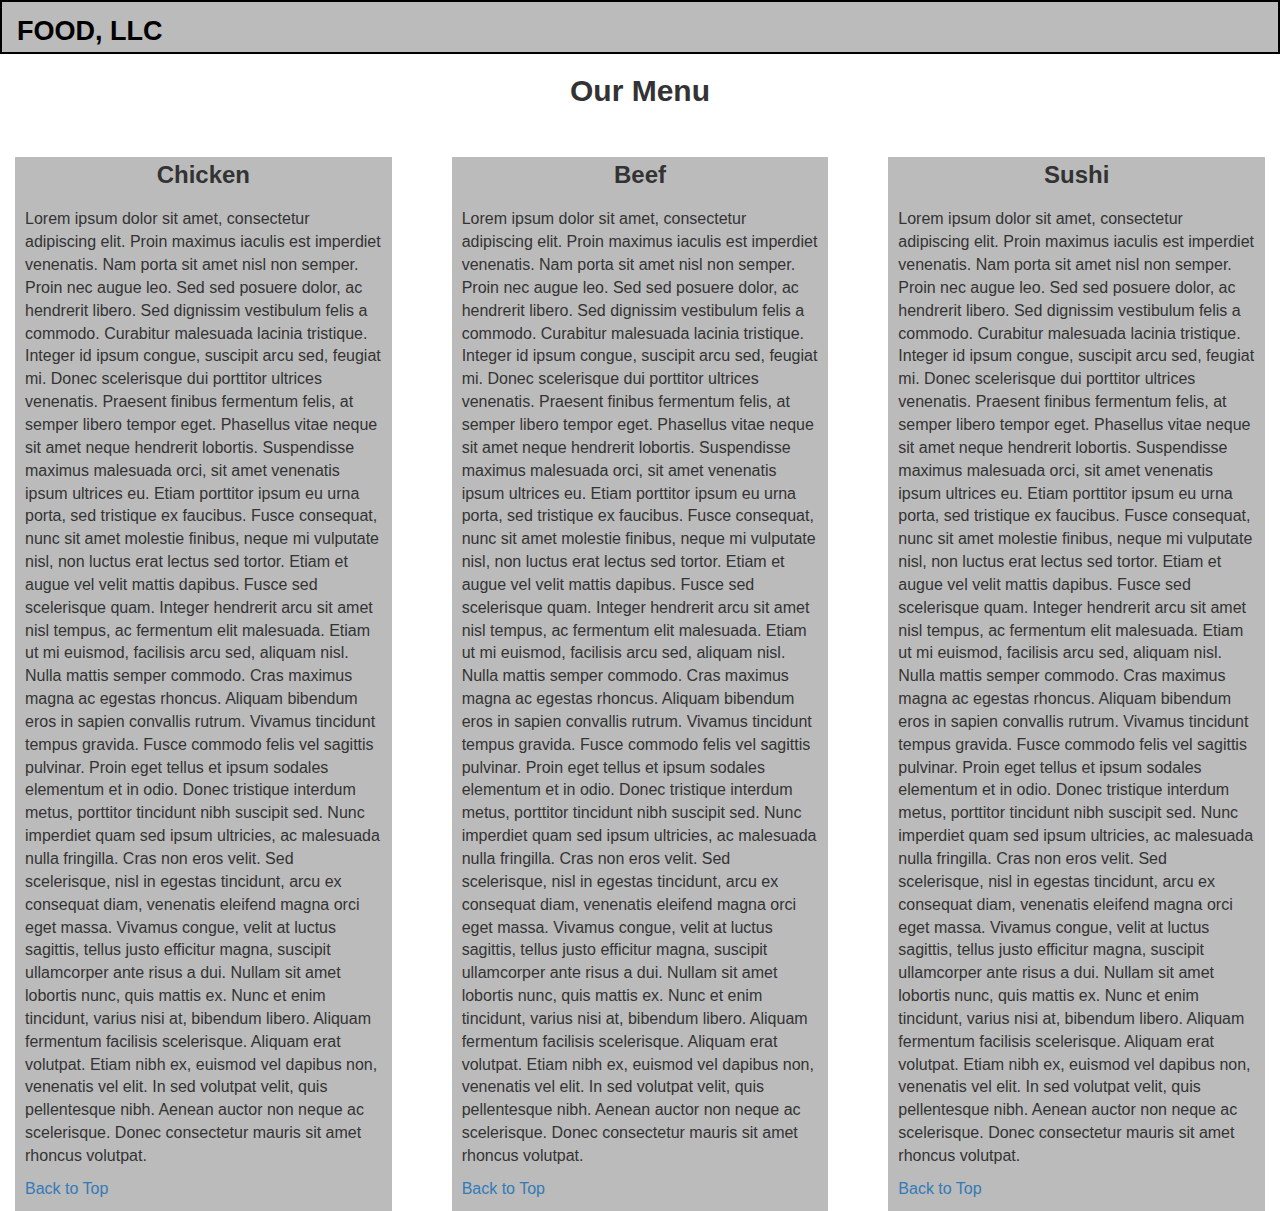
==== module3-solution/index.html @ cdf58e7d "Module 3 solution" ====
<!DOCTYPE html>
<html lang="en">
  <head>
    <meta charset="utf-8">
    <meta http-equiv="X-UA-Compatible" content="IE=edge">
    <meta name="viewport" content="width=device-width, initial-scale=1">
    <!-- The above 3 meta tags *must* come first in the head; any other head content must come *after* these tags -->
    <title>Food, LLC</title>

    <!-- Bootstrap -->
    <link href="css/bootstrap.min.css" rel="stylesheet">
    <link href="css/styles.css" rel="stylesheet">
  </head>

  <body>
    <header>
      <nav id="header-nav" class="navbar navbar-default">

        <div class="navbar-brand">
              <a href="index.html"><h1>Food, LLC</h1></a>
            </div> 
        <div class="container">
          <div class="navbar-header">
            

            <button type="button" class="navbar-toggle collapsed visible-xs" data-toggle="collapse" data-target="#collapsable-nav" aria-expanded="false">
            <span class="sr-only">Toggle navigation</span>
            <span class="icon-bar"></span>
            <span class="icon-bar"></span>
            <span class="icon-bar"></span>
            </button>
         </div>
          
          <div id="collapsable-nav" class="collapse navbar-collapse">
           <ul id="nav-list" class="nav navbar-nav navbar-right visible-xs">
            <li>
              <a href="#chicken">
                <span class">Chicken</span></a>
            </li>
            <li>
              <a href="#beef">
                <span class">Beef</span></a>
            </li>
            <li>
              <a href="#sushi">
                <span class">Sushi</span></a>
            </li>
           </ul><!-- #nav-list -->
        </div><!-- .collapse .navbar-collapse -->
        </div>

    </header>

    <div id="page-heading" class="text-center">
      <p><h2>Our Menu</h2></p>
 
    </div>

    <div id="main-content" class="container"></div>
      <div class="row">
        <div class="col-md-4 col-sm-6 col-xs-12">
          <div class="meal" id="chicken"><h3 class="text-center">Chicken</h3>
          <p class="text">Lorem ipsum dolor sit amet, consectetur adipiscing elit. Proin maximus iaculis est imperdiet venenatis. Nam porta sit amet nisl non semper. Proin nec augue leo. Sed sed posuere dolor, ac hendrerit libero. Sed dignissim vestibulum felis a commodo. Curabitur malesuada lacinia tristique. Integer id ipsum congue, suscipit arcu sed, feugiat mi. Donec scelerisque dui porttitor ultrices venenatis. Praesent finibus fermentum felis, at semper libero tempor eget. Phasellus vitae neque sit amet neque hendrerit lobortis. Suspendisse maximus malesuada orci, sit amet venenatis ipsum ultrices eu. Etiam porttitor ipsum eu urna porta, sed tristique ex faucibus. Fusce consequat, nunc sit amet molestie finibus, neque mi vulputate nisl, non luctus erat lectus sed tortor. Etiam et augue vel velit mattis dapibus. Fusce sed scelerisque quam. Integer hendrerit arcu sit amet nisl tempus, ac fermentum elit malesuada. Etiam ut mi euismod, facilisis arcu sed, aliquam nisl. Nulla mattis semper commodo. Cras maximus magna ac egestas rhoncus. Aliquam bibendum eros in sapien convallis rutrum. Vivamus tincidunt tempus gravida. Fusce commodo felis vel sagittis pulvinar. Proin eget tellus et ipsum sodales elementum et in odio. Donec tristique interdum metus, porttitor tincidunt nibh suscipit sed. Nunc imperdiet quam sed ipsum ultricies, ac malesuada nulla fringilla. Cras non eros velit. Sed scelerisque, nisl in egestas tincidunt, arcu ex consequat diam, venenatis eleifend magna orci eget massa. Vivamus congue, velit at luctus sagittis, tellus justo efficitur magna, suscipit ullamcorper ante risus a dui. Nullam sit amet lobortis nunc, quis mattis ex. Nunc et enim tincidunt, varius nisi at, bibendum libero. Aliquam fermentum facilisis scelerisque. Aliquam erat volutpat. Etiam nibh ex, euismod vel dapibus non, venenatis vel elit. In sed volutpat velit, quis pellentesque nibh. Aenean auctor non neque ac scelerisque. Donec consectetur mauris sit amet rhoncus volutpat.</p>
          <a href="#page-heading">Back to Top</a>
          </div>
        </div>
        <div class="col-md-4 col-sm-6 col-xs-12">
          <div class="meal" id="beef"><h3 class="text-center">Beef</h3>
          <p class="text">Lorem ipsum dolor sit amet, consectetur adipiscing elit. Proin maximus iaculis est imperdiet venenatis. Nam porta sit amet nisl non semper. Proin nec augue leo. Sed sed posuere dolor, ac hendrerit libero. Sed dignissim vestibulum felis a commodo. Curabitur malesuada lacinia tristique. Integer id ipsum congue, suscipit arcu sed, feugiat mi. Donec scelerisque dui porttitor ultrices venenatis. Praesent finibus fermentum felis, at semper libero tempor eget. Phasellus vitae neque sit amet neque hendrerit lobortis. Suspendisse maximus malesuada orci, sit amet venenatis ipsum ultrices eu. Etiam porttitor ipsum eu urna porta, sed tristique ex faucibus. Fusce consequat, nunc sit amet molestie finibus, neque mi vulputate nisl, non luctus erat lectus sed tortor. Etiam et augue vel velit mattis dapibus. Fusce sed scelerisque quam. Integer hendrerit arcu sit amet nisl tempus, ac fermentum elit malesuada. Etiam ut mi euismod, facilisis arcu sed, aliquam nisl. Nulla mattis semper commodo. Cras maximus magna ac egestas rhoncus. Aliquam bibendum eros in sapien convallis rutrum. Vivamus tincidunt tempus gravida. Fusce commodo felis vel sagittis pulvinar. Proin eget tellus et ipsum sodales elementum et in odio. Donec tristique interdum metus, porttitor tincidunt nibh suscipit sed. Nunc imperdiet quam sed ipsum ultricies, ac malesuada nulla fringilla. Cras non eros velit. Sed scelerisque, nisl in egestas tincidunt, arcu ex consequat diam, venenatis eleifend magna orci eget massa. Vivamus congue, velit at luctus sagittis, tellus justo efficitur magna, suscipit ullamcorper ante risus a dui. Nullam sit amet lobortis nunc, quis mattis ex. Nunc et enim tincidunt, varius nisi at, bibendum libero. Aliquam fermentum facilisis scelerisque. Aliquam erat volutpat. Etiam nibh ex, euismod vel dapibus non, venenatis vel elit. In sed volutpat velit, quis pellentesque nibh. Aenean auctor non neque ac scelerisque. Donec consectetur mauris sit amet rhoncus volutpat.</p>
          <a href="#page-heading">Back to Top</a>
          </div>
        </div>
        <div class="col-md-4 col-sm-12 col-xs-12">
          <div class="meal" id="sushi"><h3 class="text-center">Sushi</h3>
          <p class="text">Lorem ipsum dolor sit amet, consectetur adipiscing elit. Proin maximus iaculis est imperdiet venenatis. Nam porta sit amet nisl non semper. Proin nec augue leo. Sed sed posuere dolor, ac hendrerit libero. Sed dignissim vestibulum felis a commodo. Curabitur malesuada lacinia tristique. Integer id ipsum congue, suscipit arcu sed, feugiat mi. Donec scelerisque dui porttitor ultrices venenatis. Praesent finibus fermentum felis, at semper libero tempor eget. Phasellus vitae neque sit amet neque hendrerit lobortis. Suspendisse maximus malesuada orci, sit amet venenatis ipsum ultrices eu. Etiam porttitor ipsum eu urna porta, sed tristique ex faucibus. Fusce consequat, nunc sit amet molestie finibus, neque mi vulputate nisl, non luctus erat lectus sed tortor. Etiam et augue vel velit mattis dapibus. Fusce sed scelerisque quam. Integer hendrerit arcu sit amet nisl tempus, ac fermentum elit malesuada. Etiam ut mi euismod, facilisis arcu sed, aliquam nisl. Nulla mattis semper commodo. Cras maximus magna ac egestas rhoncus. Aliquam bibendum eros in sapien convallis rutrum. Vivamus tincidunt tempus gravida. Fusce commodo felis vel sagittis pulvinar. Proin eget tellus et ipsum sodales elementum et in odio. Donec tristique interdum metus, porttitor tincidunt nibh suscipit sed. Nunc imperdiet quam sed ipsum ultricies, ac malesuada nulla fringilla. Cras non eros velit. Sed scelerisque, nisl in egestas tincidunt, arcu ex consequat diam, venenatis eleifend magna orci eget massa. Vivamus congue, velit at luctus sagittis, tellus justo efficitur magna, suscipit ullamcorper ante risus a dui. Nullam sit amet lobortis nunc, quis mattis ex. Nunc et enim tincidunt, varius nisi at, bibendum libero. Aliquam fermentum facilisis scelerisque. Aliquam erat volutpat. Etiam nibh ex, euismod vel dapibus non, venenatis vel elit. In sed volutpat velit, quis pellentesque nibh. Aenean auctor non neque ac scelerisque. Donec consectetur mauris sit amet rhoncus volutpat.</p>
          <a href="#page-heading">Back to Top</a>
          </div>
        </div>
        

      </div>

    <!--<div id="main-content" class="container col-xs-12">
      <div>
        <p><h3>Chicken</h3></p>
        <span>Lorem ipsum dolor sit amet, consectetur adipiscing elit. Proin maximus iaculis est imperdiet venenatis. Nam porta sit amet nisl non semper. Proin nec augue leo. Sed sed posuere dolor, ac hendrerit libero. Sed dignissim vestibulum felis a commodo. Curabitur malesuada lacinia tristique. Integer id ipsum congue, suscipit arcu sed, feugiat mi. Donec scelerisque dui porttitor ultrices venenatis. Praesent finibus fermentum felis, at semper libero tempor eget. Phasellus vitae neque sit amet neque hendrerit lobortis. Suspendisse maximus malesuada orci, sit amet venenatis ipsum ultrices eu. Etiam porttitor ipsum eu urna porta, sed tristique ex faucibus. Fusce consequat, nunc sit amet molestie finibus, neque mi vulputate nisl, non luctus erat lectus sed tortor. Etiam et augue vel velit mattis dapibus. Fusce sed scelerisque quam. Integer hendrerit arcu sit amet nisl tempus, ac fermentum elit malesuada. Etiam ut mi euismod, facilisis arcu sed, aliquam nisl. Nulla mattis semper commodo. Cras maximus magna ac egestas rhoncus. Aliquam bibendum eros in sapien convallis rutrum. Vivamus tincidunt tempus gravida. Fusce commodo felis vel sagittis pulvinar. Proin eget tellus et ipsum sodales elementum et in odio. Donec tristique interdum metus, porttitor tincidunt nibh suscipit sed. Nunc imperdiet quam sed ipsum ultricies, ac malesuada nulla fringilla. Cras non eros velit. Sed scelerisque, nisl in egestas tincidunt, arcu ex consequat diam, venenatis eleifend magna orci eget massa. Vivamus congue, velit at luctus sagittis, tellus justo efficitur magna, suscipit ullamcorper ante risus a dui. Nullam sit amet lobortis nunc, quis mattis ex. Nunc et enim tincidunt, varius nisi at, bibendum libero. Aliquam fermentum facilisis scelerisque. Aliquam erat volutpat. Etiam nibh ex, euismod vel dapibus non, venenatis vel elit. In sed volutpat velit, quis pellentesque nibh. Aenean auctor non neque ac scelerisque. Donec consectetur mauris sit amet rhoncus volutpat.</span>
      </div>
    </div> -->

    <!-- jQuery (necessary for Bootstrap's JavaScript plugins) -->
    <script src="https://ajax.googleapis.com/ajax/libs/jquery/1.11.3/jquery.min.js"></script>
    <!-- Include all compiled plugins (below), or include individual files as needed -->
    <script src="js/bootstrap.min.js"></script>
  </body>
</html>
---- module3-solution/css/styles.css ----
body {
	font-size: 16px;
}

#header-nav {
	background-color: #BBBBBB;
	border-radius: 0;
	border: 2px solid black;
	
}

.navbar-brand h1 {
  color: black;
  font-size: 1.5em;
  text-transform: uppercase;
  font-weight: bold;
  margin-top: 0;
  margin-bottom: 0;
  margin-left: 0;


}

.navbar-brand a:hover, .navbar-brand a:focus {
	text-decoration: none;
}

#nav-list a {
	background-color: #ffffff;
	text-align: center;
	font-weight: bold;
	border-top: 1px solid black;
	border-bottom: 1px solid black;
	color: black;
	border-collapse: collapse;

}

h2 {
	margin-bottom: 30px;
	font-weight: bold;
}

h3 {
	padding-top: 5px;
	font-weight: bold;
	padding-bottom: 10px;
}

/*#main-content div {
	background-color: #bbbbbb;
	padding: 0 10px 10px 10px;
}*/

.meal {
	background-color: #bbbbbb;
	padding: 0 10px 10px 10px;
	margin-left: 15px;
	margin-right: 15px;		
}
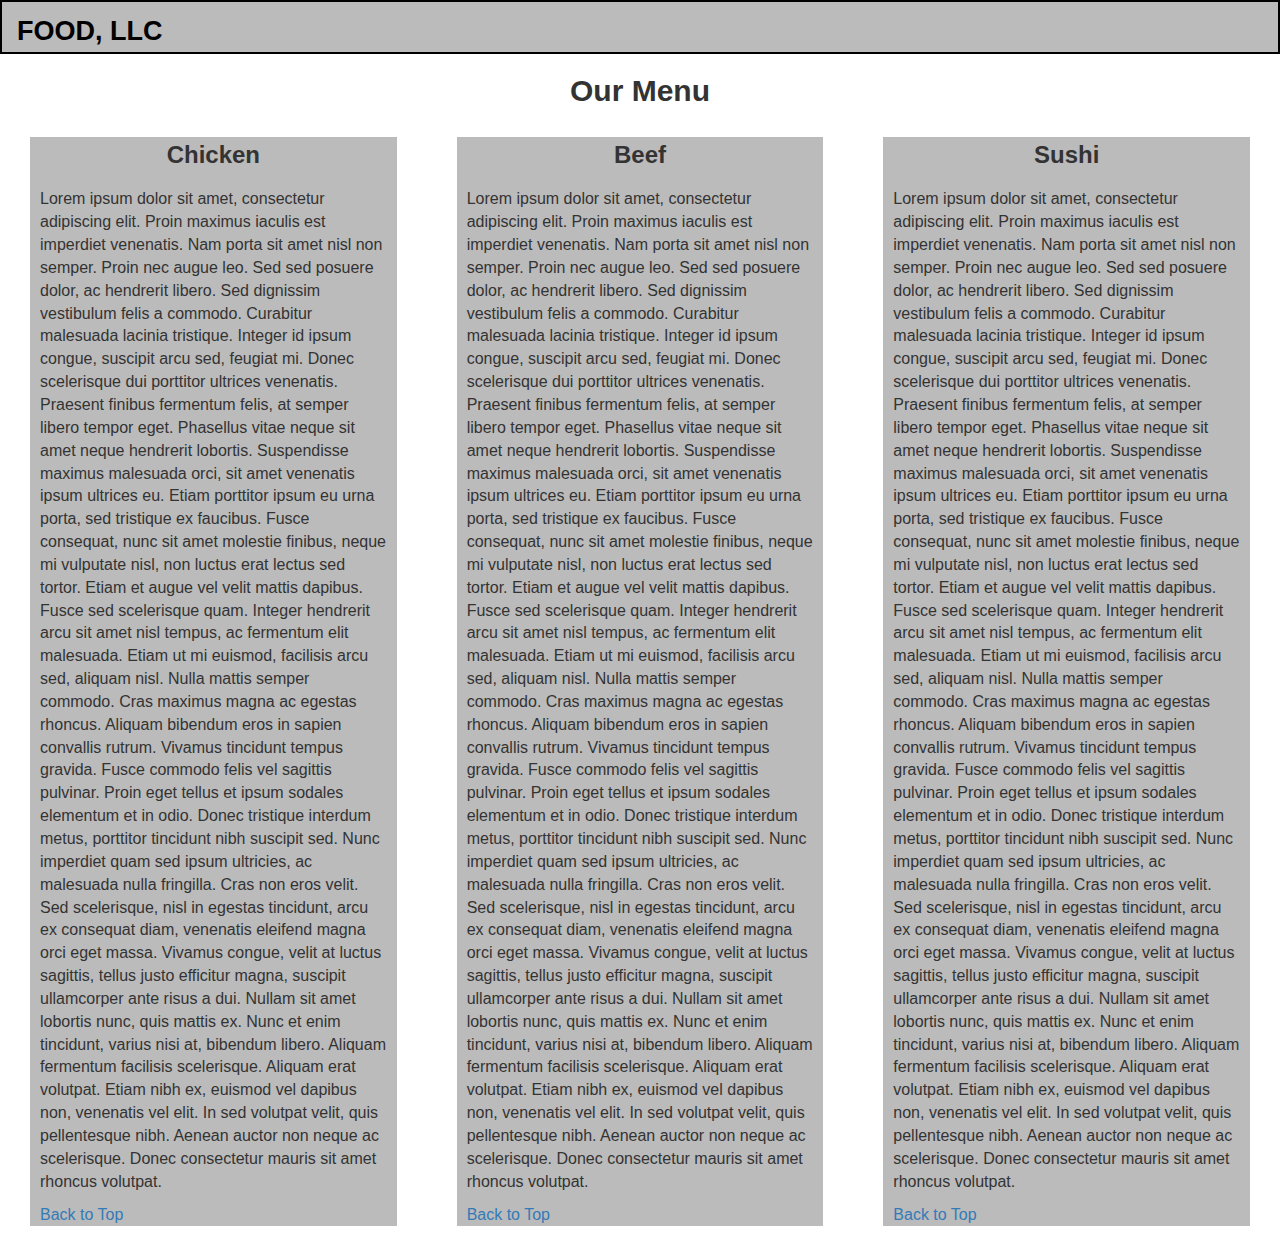
==== commit 743b6f48: "Module 3 solution" ====
--- a/module3-solution/index.html
+++ b/module3-solution/index.html
@@ -32,18 +32,18 @@
          </div>
           
           <div id="collapsable-nav" class="collapse navbar-collapse">
-           <ul id="nav-list" class="nav navbar-nav navbar-right visible-xs">
+           <ul id="nav-list" class="nav navbar-nav navbar-right visible-xs text-center">
             <li>
               <a href="#chicken">
-                <span class">Chicken</span></a>
+                <span>Chicken</span></a>
             </li>
             <li>
               <a href="#beef">
-                <span class">Beef</span></a>
+                <span>Beef</span></a>
             </li>
             <li>
               <a href="#sushi">
-                <span class">Sushi</span></a>
+                <span>Sushi</span></a>
             </li>
            </ul><!-- #nav-list -->
         </div><!-- .collapse .navbar-collapse -->
@@ -60,19 +60,19 @@
       <div class="row">
         <div class="col-md-4 col-sm-6 col-xs-12">
           <div class="meal" id="chicken"><h3 class="text-center">Chicken</h3>
-          <p class="text">Lorem ipsum dolor sit amet, consectetur adipiscing elit. Proin maximus iaculis est imperdiet venenatis. Nam porta sit amet nisl non semper. Proin nec augue leo. Sed sed posuere dolor, ac hendrerit libero. Sed dignissim vestibulum felis a commodo. Curabitur malesuada lacinia tristique. Integer id ipsum congue, suscipit arcu sed, feugiat mi. Donec scelerisque dui porttitor ultrices venenatis. Praesent finibus fermentum felis, at semper libero tempor eget. Phasellus vitae neque sit amet neque hendrerit lobortis. Suspendisse maximus malesuada orci, sit amet venenatis ipsum ultrices eu. Etiam porttitor ipsum eu urna porta, sed tristique ex faucibus. Fusce consequat, nunc sit amet molestie finibus, neque mi vulputate nisl, non luctus erat lectus sed tortor. Etiam et augue vel velit mattis dapibus. Fusce sed scelerisque quam. Integer hendrerit arcu sit amet nisl tempus, ac fermentum elit malesuada. Etiam ut mi euismod, facilisis arcu sed, aliquam nisl. Nulla mattis semper commodo. Cras maximus magna ac egestas rhoncus. Aliquam bibendum eros in sapien convallis rutrum. Vivamus tincidunt tempus gravida. Fusce commodo felis vel sagittis pulvinar. Proin eget tellus et ipsum sodales elementum et in odio. Donec tristique interdum metus, porttitor tincidunt nibh suscipit sed. Nunc imperdiet quam sed ipsum ultricies, ac malesuada nulla fringilla. Cras non eros velit. Sed scelerisque, nisl in egestas tincidunt, arcu ex consequat diam, venenatis eleifend magna orci eget massa. Vivamus congue, velit at luctus sagittis, tellus justo efficitur magna, suscipit ullamcorper ante risus a dui. Nullam sit amet lobortis nunc, quis mattis ex. Nunc et enim tincidunt, varius nisi at, bibendum libero. Aliquam fermentum facilisis scelerisque. Aliquam erat volutpat. Etiam nibh ex, euismod vel dapibus non, venenatis vel elit. In sed volutpat velit, quis pellentesque nibh. Aenean auctor non neque ac scelerisque. Donec consectetur mauris sit amet rhoncus volutpat.</p>
+          <p>Lorem ipsum dolor sit amet, consectetur adipiscing elit. Proin maximus iaculis est imperdiet venenatis. Nam porta sit amet nisl non semper. Proin nec augue leo. Sed sed posuere dolor, ac hendrerit libero. Sed dignissim vestibulum felis a commodo. Curabitur malesuada lacinia tristique. Integer id ipsum congue, suscipit arcu sed, feugiat mi. Donec scelerisque dui porttitor ultrices venenatis. Praesent finibus fermentum felis, at semper libero tempor eget. Phasellus vitae neque sit amet neque hendrerit lobortis. Suspendisse maximus malesuada orci, sit amet venenatis ipsum ultrices eu. Etiam porttitor ipsum eu urna porta, sed tristique ex faucibus. Fusce consequat, nunc sit amet molestie finibus, neque mi vulputate nisl, non luctus erat lectus sed tortor. Etiam et augue vel velit mattis dapibus. Fusce sed scelerisque quam. Integer hendrerit arcu sit amet nisl tempus, ac fermentum elit malesuada. Etiam ut mi euismod, facilisis arcu sed, aliquam nisl. Nulla mattis semper commodo. Cras maximus magna ac egestas rhoncus. Aliquam bibendum eros in sapien convallis rutrum. Vivamus tincidunt tempus gravida. Fusce commodo felis vel sagittis pulvinar. Proin eget tellus et ipsum sodales elementum et in odio. Donec tristique interdum metus, porttitor tincidunt nibh suscipit sed. Nunc imperdiet quam sed ipsum ultricies, ac malesuada nulla fringilla. Cras non eros velit. Sed scelerisque, nisl in egestas tincidunt, arcu ex consequat diam, venenatis eleifend magna orci eget massa. Vivamus congue, velit at luctus sagittis, tellus justo efficitur magna, suscipit ullamcorper ante risus a dui. Nullam sit amet lobortis nunc, quis mattis ex. Nunc et enim tincidunt, varius nisi at, bibendum libero. Aliquam fermentum facilisis scelerisque. Aliquam erat volutpat. Etiam nibh ex, euismod vel dapibus non, venenatis vel elit. In sed volutpat velit, quis pellentesque nibh. Aenean auctor non neque ac scelerisque. Donec consectetur mauris sit amet rhoncus volutpat.</p>
           <a href="#page-heading">Back to Top</a>
           </div>
         </div>
         <div class="col-md-4 col-sm-6 col-xs-12">
           <div class="meal" id="beef"><h3 class="text-center">Beef</h3>
-          <p class="text">Lorem ipsum dolor sit amet, consectetur adipiscing elit. Proin maximus iaculis est imperdiet venenatis. Nam porta sit amet nisl non semper. Proin nec augue leo. Sed sed posuere dolor, ac hendrerit libero. Sed dignissim vestibulum felis a commodo. Curabitur malesuada lacinia tristique. Integer id ipsum congue, suscipit arcu sed, feugiat mi. Donec scelerisque dui porttitor ultrices venenatis. Praesent finibus fermentum felis, at semper libero tempor eget. Phasellus vitae neque sit amet neque hendrerit lobortis. Suspendisse maximus malesuada orci, sit amet venenatis ipsum ultrices eu. Etiam porttitor ipsum eu urna porta, sed tristique ex faucibus. Fusce consequat, nunc sit amet molestie finibus, neque mi vulputate nisl, non luctus erat lectus sed tortor. Etiam et augue vel velit mattis dapibus. Fusce sed scelerisque quam. Integer hendrerit arcu sit amet nisl tempus, ac fermentum elit malesuada. Etiam ut mi euismod, facilisis arcu sed, aliquam nisl. Nulla mattis semper commodo. Cras maximus magna ac egestas rhoncus. Aliquam bibendum eros in sapien convallis rutrum. Vivamus tincidunt tempus gravida. Fusce commodo felis vel sagittis pulvinar. Proin eget tellus et ipsum sodales elementum et in odio. Donec tristique interdum metus, porttitor tincidunt nibh suscipit sed. Nunc imperdiet quam sed ipsum ultricies, ac malesuada nulla fringilla. Cras non eros velit. Sed scelerisque, nisl in egestas tincidunt, arcu ex consequat diam, venenatis eleifend magna orci eget massa. Vivamus congue, velit at luctus sagittis, tellus justo efficitur magna, suscipit ullamcorper ante risus a dui. Nullam sit amet lobortis nunc, quis mattis ex. Nunc et enim tincidunt, varius nisi at, bibendum libero. Aliquam fermentum facilisis scelerisque. Aliquam erat volutpat. Etiam nibh ex, euismod vel dapibus non, venenatis vel elit. In sed volutpat velit, quis pellentesque nibh. Aenean auctor non neque ac scelerisque. Donec consectetur mauris sit amet rhoncus volutpat.</p>
+          <p>Lorem ipsum dolor sit amet, consectetur adipiscing elit. Proin maximus iaculis est imperdiet venenatis. Nam porta sit amet nisl non semper. Proin nec augue leo. Sed sed posuere dolor, ac hendrerit libero. Sed dignissim vestibulum felis a commodo. Curabitur malesuada lacinia tristique. Integer id ipsum congue, suscipit arcu sed, feugiat mi. Donec scelerisque dui porttitor ultrices venenatis. Praesent finibus fermentum felis, at semper libero tempor eget. Phasellus vitae neque sit amet neque hendrerit lobortis. Suspendisse maximus malesuada orci, sit amet venenatis ipsum ultrices eu. Etiam porttitor ipsum eu urna porta, sed tristique ex faucibus. Fusce consequat, nunc sit amet molestie finibus, neque mi vulputate nisl, non luctus erat lectus sed tortor. Etiam et augue vel velit mattis dapibus. Fusce sed scelerisque quam. Integer hendrerit arcu sit amet nisl tempus, ac fermentum elit malesuada. Etiam ut mi euismod, facilisis arcu sed, aliquam nisl. Nulla mattis semper commodo. Cras maximus magna ac egestas rhoncus. Aliquam bibendum eros in sapien convallis rutrum. Vivamus tincidunt tempus gravida. Fusce commodo felis vel sagittis pulvinar. Proin eget tellus et ipsum sodales elementum et in odio. Donec tristique interdum metus, porttitor tincidunt nibh suscipit sed. Nunc imperdiet quam sed ipsum ultricies, ac malesuada nulla fringilla. Cras non eros velit. Sed scelerisque, nisl in egestas tincidunt, arcu ex consequat diam, venenatis eleifend magna orci eget massa. Vivamus congue, velit at luctus sagittis, tellus justo efficitur magna, suscipit ullamcorper ante risus a dui. Nullam sit amet lobortis nunc, quis mattis ex. Nunc et enim tincidunt, varius nisi at, bibendum libero. Aliquam fermentum facilisis scelerisque. Aliquam erat volutpat. Etiam nibh ex, euismod vel dapibus non, venenatis vel elit. In sed volutpat velit, quis pellentesque nibh. Aenean auctor non neque ac scelerisque. Donec consectetur mauris sit amet rhoncus volutpat.</p>
           <a href="#page-heading">Back to Top</a>
           </div>
         </div>
         <div class="col-md-4 col-sm-12 col-xs-12">
           <div class="meal" id="sushi"><h3 class="text-center">Sushi</h3>
-          <p class="text">Lorem ipsum dolor sit amet, consectetur adipiscing elit. Proin maximus iaculis est imperdiet venenatis. Nam porta sit amet nisl non semper. Proin nec augue leo. Sed sed posuere dolor, ac hendrerit libero. Sed dignissim vestibulum felis a commodo. Curabitur malesuada lacinia tristique. Integer id ipsum congue, suscipit arcu sed, feugiat mi. Donec scelerisque dui porttitor ultrices venenatis. Praesent finibus fermentum felis, at semper libero tempor eget. Phasellus vitae neque sit amet neque hendrerit lobortis. Suspendisse maximus malesuada orci, sit amet venenatis ipsum ultrices eu. Etiam porttitor ipsum eu urna porta, sed tristique ex faucibus. Fusce consequat, nunc sit amet molestie finibus, neque mi vulputate nisl, non luctus erat lectus sed tortor. Etiam et augue vel velit mattis dapibus. Fusce sed scelerisque quam. Integer hendrerit arcu sit amet nisl tempus, ac fermentum elit malesuada. Etiam ut mi euismod, facilisis arcu sed, aliquam nisl. Nulla mattis semper commodo. Cras maximus magna ac egestas rhoncus. Aliquam bibendum eros in sapien convallis rutrum. Vivamus tincidunt tempus gravida. Fusce commodo felis vel sagittis pulvinar. Proin eget tellus et ipsum sodales elementum et in odio. Donec tristique interdum metus, porttitor tincidunt nibh suscipit sed. Nunc imperdiet quam sed ipsum ultricies, ac malesuada nulla fringilla. Cras non eros velit. Sed scelerisque, nisl in egestas tincidunt, arcu ex consequat diam, venenatis eleifend magna orci eget massa. Vivamus congue, velit at luctus sagittis, tellus justo efficitur magna, suscipit ullamcorper ante risus a dui. Nullam sit amet lobortis nunc, quis mattis ex. Nunc et enim tincidunt, varius nisi at, bibendum libero. Aliquam fermentum facilisis scelerisque. Aliquam erat volutpat. Etiam nibh ex, euismod vel dapibus non, venenatis vel elit. In sed volutpat velit, quis pellentesque nibh. Aenean auctor non neque ac scelerisque. Donec consectetur mauris sit amet rhoncus volutpat.</p>
+          <p>Lorem ipsum dolor sit amet, consectetur adipiscing elit. Proin maximus iaculis est imperdiet venenatis. Nam porta sit amet nisl non semper. Proin nec augue leo. Sed sed posuere dolor, ac hendrerit libero. Sed dignissim vestibulum felis a commodo. Curabitur malesuada lacinia tristique. Integer id ipsum congue, suscipit arcu sed, feugiat mi. Donec scelerisque dui porttitor ultrices venenatis. Praesent finibus fermentum felis, at semper libero tempor eget. Phasellus vitae neque sit amet neque hendrerit lobortis. Suspendisse maximus malesuada orci, sit amet venenatis ipsum ultrices eu. Etiam porttitor ipsum eu urna porta, sed tristique ex faucibus. Fusce consequat, nunc sit amet molestie finibus, neque mi vulputate nisl, non luctus erat lectus sed tortor. Etiam et augue vel velit mattis dapibus. Fusce sed scelerisque quam. Integer hendrerit arcu sit amet nisl tempus, ac fermentum elit malesuada. Etiam ut mi euismod, facilisis arcu sed, aliquam nisl. Nulla mattis semper commodo. Cras maximus magna ac egestas rhoncus. Aliquam bibendum eros in sapien convallis rutrum. Vivamus tincidunt tempus gravida. Fusce commodo felis vel sagittis pulvinar. Proin eget tellus et ipsum sodales elementum et in odio. Donec tristique interdum metus, porttitor tincidunt nibh suscipit sed. Nunc imperdiet quam sed ipsum ultricies, ac malesuada nulla fringilla. Cras non eros velit. Sed scelerisque, nisl in egestas tincidunt, arcu ex consequat diam, venenatis eleifend magna orci eget massa. Vivamus congue, velit at luctus sagittis, tellus justo efficitur magna, suscipit ullamcorper ante risus a dui. Nullam sit amet lobortis nunc, quis mattis ex. Nunc et enim tincidunt, varius nisi at, bibendum libero. Aliquam fermentum facilisis scelerisque. Aliquam erat volutpat. Etiam nibh ex, euismod vel dapibus non, venenatis vel elit. In sed volutpat velit, quis pellentesque nibh. Aenean auctor non neque ac scelerisque. Donec consectetur mauris sit amet rhoncus volutpat.</p>
           <a href="#page-heading">Back to Top</a>
           </div>
         </div>
@@ -85,7 +85,7 @@
         <p><h3>Chicken</h3></p>
         <span>Lorem ipsum dolor sit amet, consectetur adipiscing elit. Proin maximus iaculis est imperdiet venenatis. Nam porta sit amet nisl non semper. Proin nec augue leo. Sed sed posuere dolor, ac hendrerit libero. Sed dignissim vestibulum felis a commodo. Curabitur malesuada lacinia tristique. Integer id ipsum congue, suscipit arcu sed, feugiat mi. Donec scelerisque dui porttitor ultrices venenatis. Praesent finibus fermentum felis, at semper libero tempor eget. Phasellus vitae neque sit amet neque hendrerit lobortis. Suspendisse maximus malesuada orci, sit amet venenatis ipsum ultrices eu. Etiam porttitor ipsum eu urna porta, sed tristique ex faucibus. Fusce consequat, nunc sit amet molestie finibus, neque mi vulputate nisl, non luctus erat lectus sed tortor. Etiam et augue vel velit mattis dapibus. Fusce sed scelerisque quam. Integer hendrerit arcu sit amet nisl tempus, ac fermentum elit malesuada. Etiam ut mi euismod, facilisis arcu sed, aliquam nisl. Nulla mattis semper commodo. Cras maximus magna ac egestas rhoncus. Aliquam bibendum eros in sapien convallis rutrum. Vivamus tincidunt tempus gravida. Fusce commodo felis vel sagittis pulvinar. Proin eget tellus et ipsum sodales elementum et in odio. Donec tristique interdum metus, porttitor tincidunt nibh suscipit sed. Nunc imperdiet quam sed ipsum ultricies, ac malesuada nulla fringilla. Cras non eros velit. Sed scelerisque, nisl in egestas tincidunt, arcu ex consequat diam, venenatis eleifend magna orci eget massa. Vivamus congue, velit at luctus sagittis, tellus justo efficitur magna, suscipit ullamcorper ante risus a dui. Nullam sit amet lobortis nunc, quis mattis ex. Nunc et enim tincidunt, varius nisi at, bibendum libero. Aliquam fermentum facilisis scelerisque. Aliquam erat volutpat. Etiam nibh ex, euismod vel dapibus non, venenatis vel elit. In sed volutpat velit, quis pellentesque nibh. Aenean auctor non neque ac scelerisque. Donec consectetur mauris sit amet rhoncus volutpat.</span>
       </div>
-    </div> -->
+    </div>-->
 
     <!-- jQuery (necessary for Bootstrap's JavaScript plugins) -->
     <script src="https://ajax.googleapis.com/ajax/libs/jquery/1.11.3/jquery.min.js"></script>
--- a/module3-solution/css/styles.css
+++ b/module3-solution/css/styles.css
@@ -27,7 +27,6 @@
 
 #nav-list a {
 	background-color: #ffffff;
-	text-align: center;
 	font-weight: bold;
 	border-top: 1px solid black;
 	border-bottom: 1px solid black;
@@ -37,7 +36,7 @@
 }
 
 h2 {
-	margin-bottom: 30px;
+	/*margin-bottom: 30px;*/
 	font-weight: bold;
 }
 
@@ -54,10 +53,14 @@
 
 .meal {
 	background-color: #bbbbbb;
-	padding: 0 10px 10px 10px;
-	margin-left: 15px;
-	margin-right: 15px;		
+	margin-bottom: 30px;
+	padding: 0 10px 0 10px;
+	margin-left: 30px;
+	/*margin-right: 15px;*/
+}
+
+.row {
+	width: 100%;
 }
 
 
-
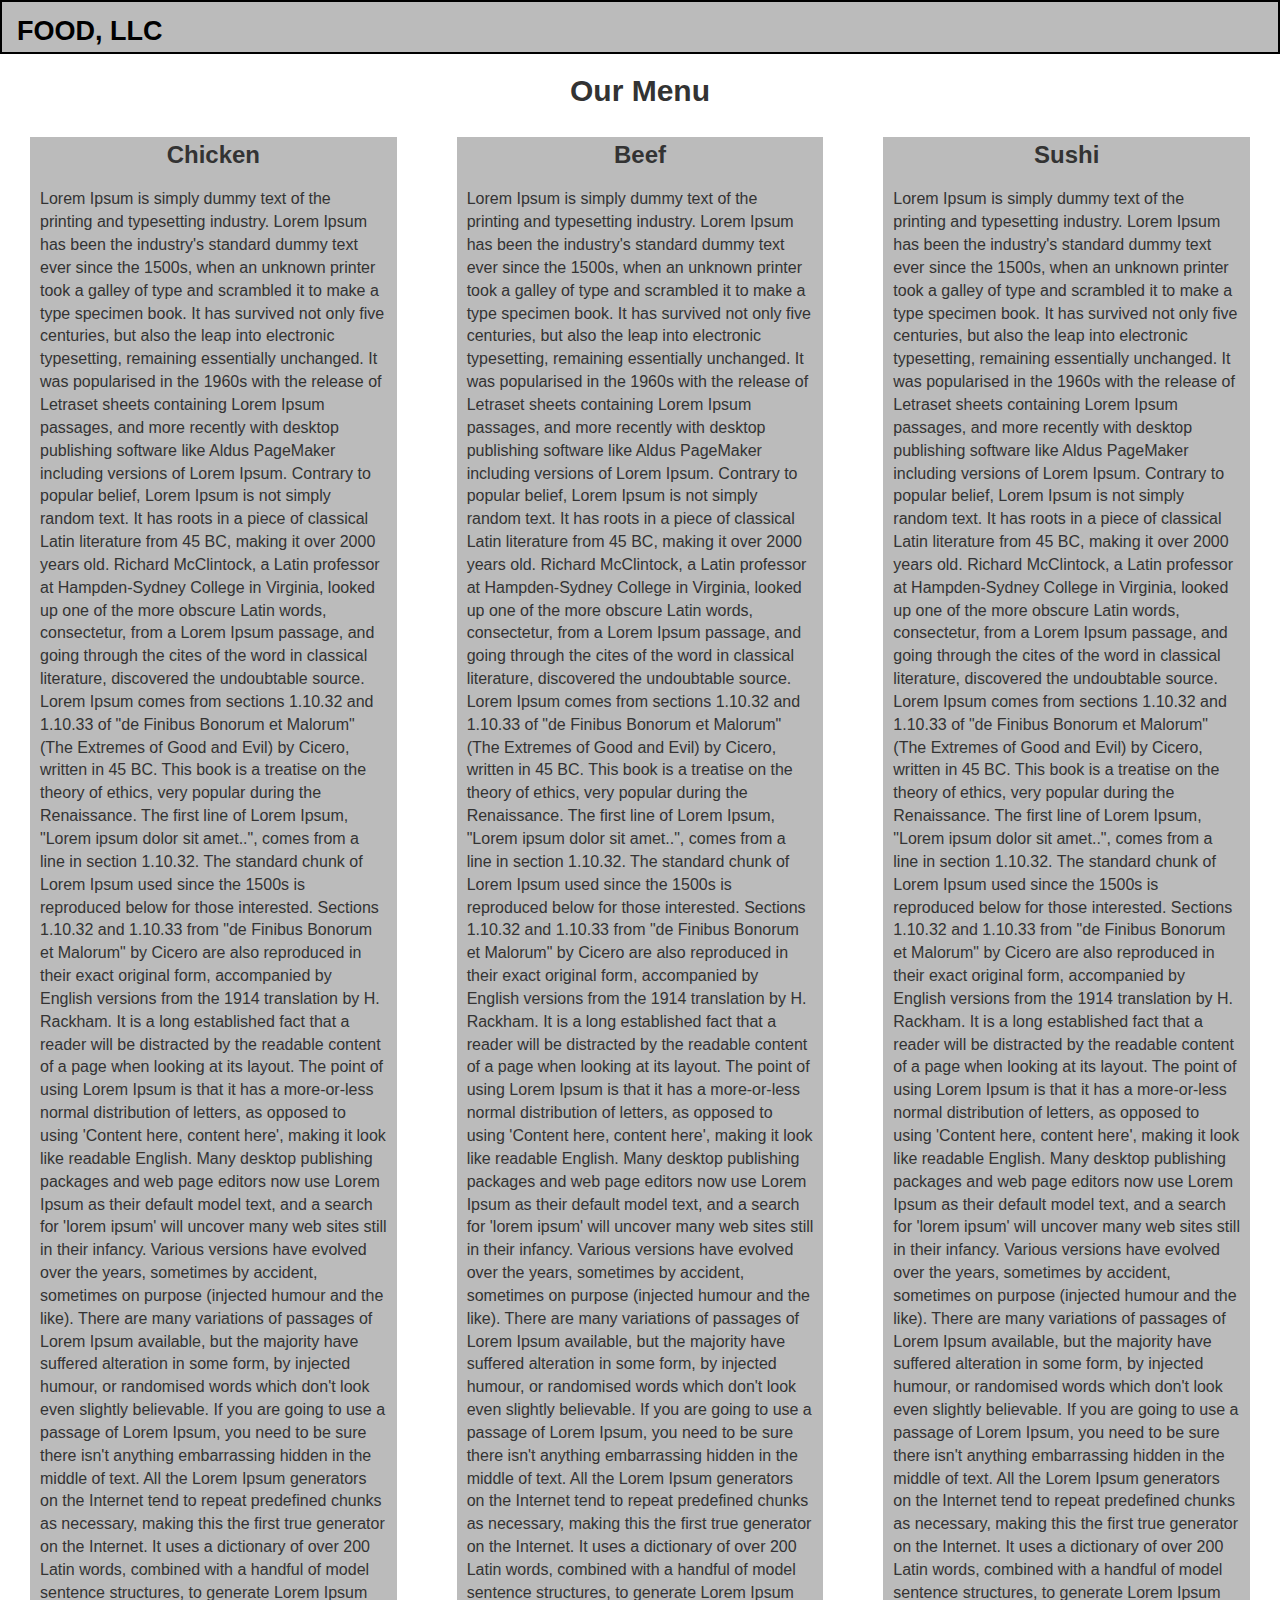
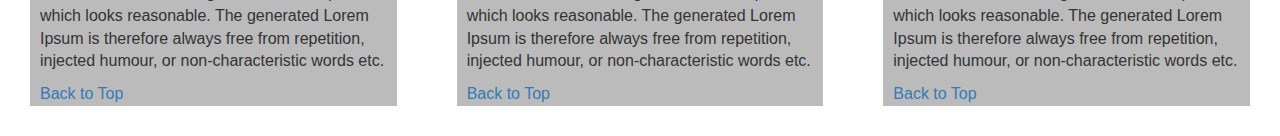
==== commit e1a6ac44: "Module 3 solution" ====
--- a/module3-solution/index.html
+++ b/module3-solution/index.html
@@ -60,19 +60,19 @@
       <div class="row">
         <div class="col-md-4 col-sm-6 col-xs-12">
           <div class="meal" id="chicken"><h3 class="text-center">Chicken</h3>
-          <p>Lorem ipsum dolor sit amet, consectetur adipiscing elit. Proin maximus iaculis est imperdiet venenatis. Nam porta sit amet nisl non semper. Proin nec augue leo. Sed sed posuere dolor, ac hendrerit libero. Sed dignissim vestibulum felis a commodo. Curabitur malesuada lacinia tristique. Integer id ipsum congue, suscipit arcu sed, feugiat mi. Donec scelerisque dui porttitor ultrices venenatis. Praesent finibus fermentum felis, at semper libero tempor eget. Phasellus vitae neque sit amet neque hendrerit lobortis. Suspendisse maximus malesuada orci, sit amet venenatis ipsum ultrices eu. Etiam porttitor ipsum eu urna porta, sed tristique ex faucibus. Fusce consequat, nunc sit amet molestie finibus, neque mi vulputate nisl, non luctus erat lectus sed tortor. Etiam et augue vel velit mattis dapibus. Fusce sed scelerisque quam. Integer hendrerit arcu sit amet nisl tempus, ac fermentum elit malesuada. Etiam ut mi euismod, facilisis arcu sed, aliquam nisl. Nulla mattis semper commodo. Cras maximus magna ac egestas rhoncus. Aliquam bibendum eros in sapien convallis rutrum. Vivamus tincidunt tempus gravida. Fusce commodo felis vel sagittis pulvinar. Proin eget tellus et ipsum sodales elementum et in odio. Donec tristique interdum metus, porttitor tincidunt nibh suscipit sed. Nunc imperdiet quam sed ipsum ultricies, ac malesuada nulla fringilla. Cras non eros velit. Sed scelerisque, nisl in egestas tincidunt, arcu ex consequat diam, venenatis eleifend magna orci eget massa. Vivamus congue, velit at luctus sagittis, tellus justo efficitur magna, suscipit ullamcorper ante risus a dui. Nullam sit amet lobortis nunc, quis mattis ex. Nunc et enim tincidunt, varius nisi at, bibendum libero. Aliquam fermentum facilisis scelerisque. Aliquam erat volutpat. Etiam nibh ex, euismod vel dapibus non, venenatis vel elit. In sed volutpat velit, quis pellentesque nibh. Aenean auctor non neque ac scelerisque. Donec consectetur mauris sit amet rhoncus volutpat.</p>
+          <p>Lorem Ipsum is simply dummy text of the printing and typesetting industry. Lorem Ipsum has been the industry's standard dummy text ever since the 1500s, when an unknown printer took a galley of type and scrambled it to make a type specimen book. It has survived not only five centuries, but also the leap into electronic typesetting, remaining essentially unchanged. It was popularised in the 1960s with the release of Letraset sheets containing Lorem Ipsum passages, and more recently with desktop publishing software like Aldus PageMaker including versions of Lorem Ipsum. Contrary to popular belief, Lorem Ipsum is not simply random text. It has roots in a piece of classical Latin literature from 45 BC, making it over 2000 years old. Richard McClintock, a Latin professor at Hampden-Sydney College in Virginia, looked up one of the more obscure Latin words, consectetur, from a Lorem Ipsum passage, and going through the cites of the word in classical literature, discovered the undoubtable source. Lorem Ipsum comes from sections 1.10.32 and 1.10.33 of "de Finibus Bonorum et Malorum" (The Extremes of Good and Evil) by Cicero, written in 45 BC. This book is a treatise on the theory of ethics, very popular during the Renaissance. The first line of Lorem Ipsum, "Lorem ipsum dolor sit amet..", comes from a line in section 1.10.32. The standard chunk of Lorem Ipsum used since the 1500s is reproduced below for those interested. Sections 1.10.32 and 1.10.33 from "de Finibus Bonorum et Malorum" by Cicero are also reproduced in their exact original form, accompanied by English versions from the 1914 translation by H. Rackham. It is a long established fact that a reader will be distracted by the readable content of a page when looking at its layout. The point of using Lorem Ipsum is that it has a more-or-less normal distribution of letters, as opposed to using 'Content here, content here', making it look like readable English. Many desktop publishing packages and web page editors now use Lorem Ipsum as their default model text, and a search for 'lorem ipsum' will uncover many web sites still in their infancy. Various versions have evolved over the years, sometimes by accident, sometimes on purpose (injected humour and the like). There are many variations of passages of Lorem Ipsum available, but the majority have suffered alteration in some form, by injected humour, or randomised words which don't look even slightly believable. If you are going to use a passage of Lorem Ipsum, you need to be sure there isn't anything embarrassing hidden in the middle of text. All the Lorem Ipsum generators on the Internet tend to repeat predefined chunks as necessary, making this the first true generator on the Internet. It uses a dictionary of over 200 Latin words, combined with a handful of model sentence structures, to generate Lorem Ipsum which looks reasonable. The generated Lorem Ipsum is therefore always free from repetition, injected humour, or non-characteristic words etc.</p>
           <a href="#page-heading">Back to Top</a>
           </div>
         </div>
         <div class="col-md-4 col-sm-6 col-xs-12">
           <div class="meal" id="beef"><h3 class="text-center">Beef</h3>
-          <p>Lorem ipsum dolor sit amet, consectetur adipiscing elit. Proin maximus iaculis est imperdiet venenatis. Nam porta sit amet nisl non semper. Proin nec augue leo. Sed sed posuere dolor, ac hendrerit libero. Sed dignissim vestibulum felis a commodo. Curabitur malesuada lacinia tristique. Integer id ipsum congue, suscipit arcu sed, feugiat mi. Donec scelerisque dui porttitor ultrices venenatis. Praesent finibus fermentum felis, at semper libero tempor eget. Phasellus vitae neque sit amet neque hendrerit lobortis. Suspendisse maximus malesuada orci, sit amet venenatis ipsum ultrices eu. Etiam porttitor ipsum eu urna porta, sed tristique ex faucibus. Fusce consequat, nunc sit amet molestie finibus, neque mi vulputate nisl, non luctus erat lectus sed tortor. Etiam et augue vel velit mattis dapibus. Fusce sed scelerisque quam. Integer hendrerit arcu sit amet nisl tempus, ac fermentum elit malesuada. Etiam ut mi euismod, facilisis arcu sed, aliquam nisl. Nulla mattis semper commodo. Cras maximus magna ac egestas rhoncus. Aliquam bibendum eros in sapien convallis rutrum. Vivamus tincidunt tempus gravida. Fusce commodo felis vel sagittis pulvinar. Proin eget tellus et ipsum sodales elementum et in odio. Donec tristique interdum metus, porttitor tincidunt nibh suscipit sed. Nunc imperdiet quam sed ipsum ultricies, ac malesuada nulla fringilla. Cras non eros velit. Sed scelerisque, nisl in egestas tincidunt, arcu ex consequat diam, venenatis eleifend magna orci eget massa. Vivamus congue, velit at luctus sagittis, tellus justo efficitur magna, suscipit ullamcorper ante risus a dui. Nullam sit amet lobortis nunc, quis mattis ex. Nunc et enim tincidunt, varius nisi at, bibendum libero. Aliquam fermentum facilisis scelerisque. Aliquam erat volutpat. Etiam nibh ex, euismod vel dapibus non, venenatis vel elit. In sed volutpat velit, quis pellentesque nibh. Aenean auctor non neque ac scelerisque. Donec consectetur mauris sit amet rhoncus volutpat.</p>
+          <p>Lorem Ipsum is simply dummy text of the printing and typesetting industry. Lorem Ipsum has been the industry's standard dummy text ever since the 1500s, when an unknown printer took a galley of type and scrambled it to make a type specimen book. It has survived not only five centuries, but also the leap into electronic typesetting, remaining essentially unchanged. It was popularised in the 1960s with the release of Letraset sheets containing Lorem Ipsum passages, and more recently with desktop publishing software like Aldus PageMaker including versions of Lorem Ipsum. Contrary to popular belief, Lorem Ipsum is not simply random text. It has roots in a piece of classical Latin literature from 45 BC, making it over 2000 years old. Richard McClintock, a Latin professor at Hampden-Sydney College in Virginia, looked up one of the more obscure Latin words, consectetur, from a Lorem Ipsum passage, and going through the cites of the word in classical literature, discovered the undoubtable source. Lorem Ipsum comes from sections 1.10.32 and 1.10.33 of "de Finibus Bonorum et Malorum" (The Extremes of Good and Evil) by Cicero, written in 45 BC. This book is a treatise on the theory of ethics, very popular during the Renaissance. The first line of Lorem Ipsum, "Lorem ipsum dolor sit amet..", comes from a line in section 1.10.32. The standard chunk of Lorem Ipsum used since the 1500s is reproduced below for those interested. Sections 1.10.32 and 1.10.33 from "de Finibus Bonorum et Malorum" by Cicero are also reproduced in their exact original form, accompanied by English versions from the 1914 translation by H. Rackham. It is a long established fact that a reader will be distracted by the readable content of a page when looking at its layout. The point of using Lorem Ipsum is that it has a more-or-less normal distribution of letters, as opposed to using 'Content here, content here', making it look like readable English. Many desktop publishing packages and web page editors now use Lorem Ipsum as their default model text, and a search for 'lorem ipsum' will uncover many web sites still in their infancy. Various versions have evolved over the years, sometimes by accident, sometimes on purpose (injected humour and the like). There are many variations of passages of Lorem Ipsum available, but the majority have suffered alteration in some form, by injected humour, or randomised words which don't look even slightly believable. If you are going to use a passage of Lorem Ipsum, you need to be sure there isn't anything embarrassing hidden in the middle of text. All the Lorem Ipsum generators on the Internet tend to repeat predefined chunks as necessary, making this the first true generator on the Internet. It uses a dictionary of over 200 Latin words, combined with a handful of model sentence structures, to generate Lorem Ipsum which looks reasonable. The generated Lorem Ipsum is therefore always free from repetition, injected humour, or non-characteristic words etc.</p>
           <a href="#page-heading">Back to Top</a>
           </div>
         </div>
         <div class="col-md-4 col-sm-12 col-xs-12">
           <div class="meal" id="sushi"><h3 class="text-center">Sushi</h3>
-          <p>Lorem ipsum dolor sit amet, consectetur adipiscing elit. Proin maximus iaculis est imperdiet venenatis. Nam porta sit amet nisl non semper. Proin nec augue leo. Sed sed posuere dolor, ac hendrerit libero. Sed dignissim vestibulum felis a commodo. Curabitur malesuada lacinia tristique. Integer id ipsum congue, suscipit arcu sed, feugiat mi. Donec scelerisque dui porttitor ultrices venenatis. Praesent finibus fermentum felis, at semper libero tempor eget. Phasellus vitae neque sit amet neque hendrerit lobortis. Suspendisse maximus malesuada orci, sit amet venenatis ipsum ultrices eu. Etiam porttitor ipsum eu urna porta, sed tristique ex faucibus. Fusce consequat, nunc sit amet molestie finibus, neque mi vulputate nisl, non luctus erat lectus sed tortor. Etiam et augue vel velit mattis dapibus. Fusce sed scelerisque quam. Integer hendrerit arcu sit amet nisl tempus, ac fermentum elit malesuada. Etiam ut mi euismod, facilisis arcu sed, aliquam nisl. Nulla mattis semper commodo. Cras maximus magna ac egestas rhoncus. Aliquam bibendum eros in sapien convallis rutrum. Vivamus tincidunt tempus gravida. Fusce commodo felis vel sagittis pulvinar. Proin eget tellus et ipsum sodales elementum et in odio. Donec tristique interdum metus, porttitor tincidunt nibh suscipit sed. Nunc imperdiet quam sed ipsum ultricies, ac malesuada nulla fringilla. Cras non eros velit. Sed scelerisque, nisl in egestas tincidunt, arcu ex consequat diam, venenatis eleifend magna orci eget massa. Vivamus congue, velit at luctus sagittis, tellus justo efficitur magna, suscipit ullamcorper ante risus a dui. Nullam sit amet lobortis nunc, quis mattis ex. Nunc et enim tincidunt, varius nisi at, bibendum libero. Aliquam fermentum facilisis scelerisque. Aliquam erat volutpat. Etiam nibh ex, euismod vel dapibus non, venenatis vel elit. In sed volutpat velit, quis pellentesque nibh. Aenean auctor non neque ac scelerisque. Donec consectetur mauris sit amet rhoncus volutpat.</p>
+          <p>Lorem Ipsum is simply dummy text of the printing and typesetting industry. Lorem Ipsum has been the industry's standard dummy text ever since the 1500s, when an unknown printer took a galley of type and scrambled it to make a type specimen book. It has survived not only five centuries, but also the leap into electronic typesetting, remaining essentially unchanged. It was popularised in the 1960s with the release of Letraset sheets containing Lorem Ipsum passages, and more recently with desktop publishing software like Aldus PageMaker including versions of Lorem Ipsum. Contrary to popular belief, Lorem Ipsum is not simply random text. It has roots in a piece of classical Latin literature from 45 BC, making it over 2000 years old. Richard McClintock, a Latin professor at Hampden-Sydney College in Virginia, looked up one of the more obscure Latin words, consectetur, from a Lorem Ipsum passage, and going through the cites of the word in classical literature, discovered the undoubtable source. Lorem Ipsum comes from sections 1.10.32 and 1.10.33 of "de Finibus Bonorum et Malorum" (The Extremes of Good and Evil) by Cicero, written in 45 BC. This book is a treatise on the theory of ethics, very popular during the Renaissance. The first line of Lorem Ipsum, "Lorem ipsum dolor sit amet..", comes from a line in section 1.10.32. The standard chunk of Lorem Ipsum used since the 1500s is reproduced below for those interested. Sections 1.10.32 and 1.10.33 from "de Finibus Bonorum et Malorum" by Cicero are also reproduced in their exact original form, accompanied by English versions from the 1914 translation by H. Rackham. It is a long established fact that a reader will be distracted by the readable content of a page when looking at its layout. The point of using Lorem Ipsum is that it has a more-or-less normal distribution of letters, as opposed to using 'Content here, content here', making it look like readable English. Many desktop publishing packages and web page editors now use Lorem Ipsum as their default model text, and a search for 'lorem ipsum' will uncover many web sites still in their infancy. Various versions have evolved over the years, sometimes by accident, sometimes on purpose (injected humour and the like). There are many variations of passages of Lorem Ipsum available, but the majority have suffered alteration in some form, by injected humour, or randomised words which don't look even slightly believable. If you are going to use a passage of Lorem Ipsum, you need to be sure there isn't anything embarrassing hidden in the middle of text. All the Lorem Ipsum generators on the Internet tend to repeat predefined chunks as necessary, making this the first true generator on the Internet. It uses a dictionary of over 200 Latin words, combined with a handful of model sentence structures, to generate Lorem Ipsum which looks reasonable. The generated Lorem Ipsum is therefore always free from repetition, injected humour, or non-characteristic words etc.</p>
           <a href="#page-heading">Back to Top</a>
           </div>
         </div>
--- a/module3-solution/css/styles.css
+++ b/module3-solution/css/styles.css
@@ -36,14 +36,14 @@
 }
 
 h2 {
-	/*margin-bottom: 30px;*/
+	margin-bottom: 30px;
 	font-weight: bold;
 }
 
 h3 {
-	padding-top: 5px;
 	font-weight: bold;
 	padding-bottom: 10px;
+	margin-top: 5px;
 }
 
 /*#main-content div {
@@ -57,6 +57,8 @@
 	padding: 0 10px 0 10px;
 	margin-left: 30px;
 	/*margin-right: 15px;*/
+	overflow: auto;
+
 }
 
 .row {
